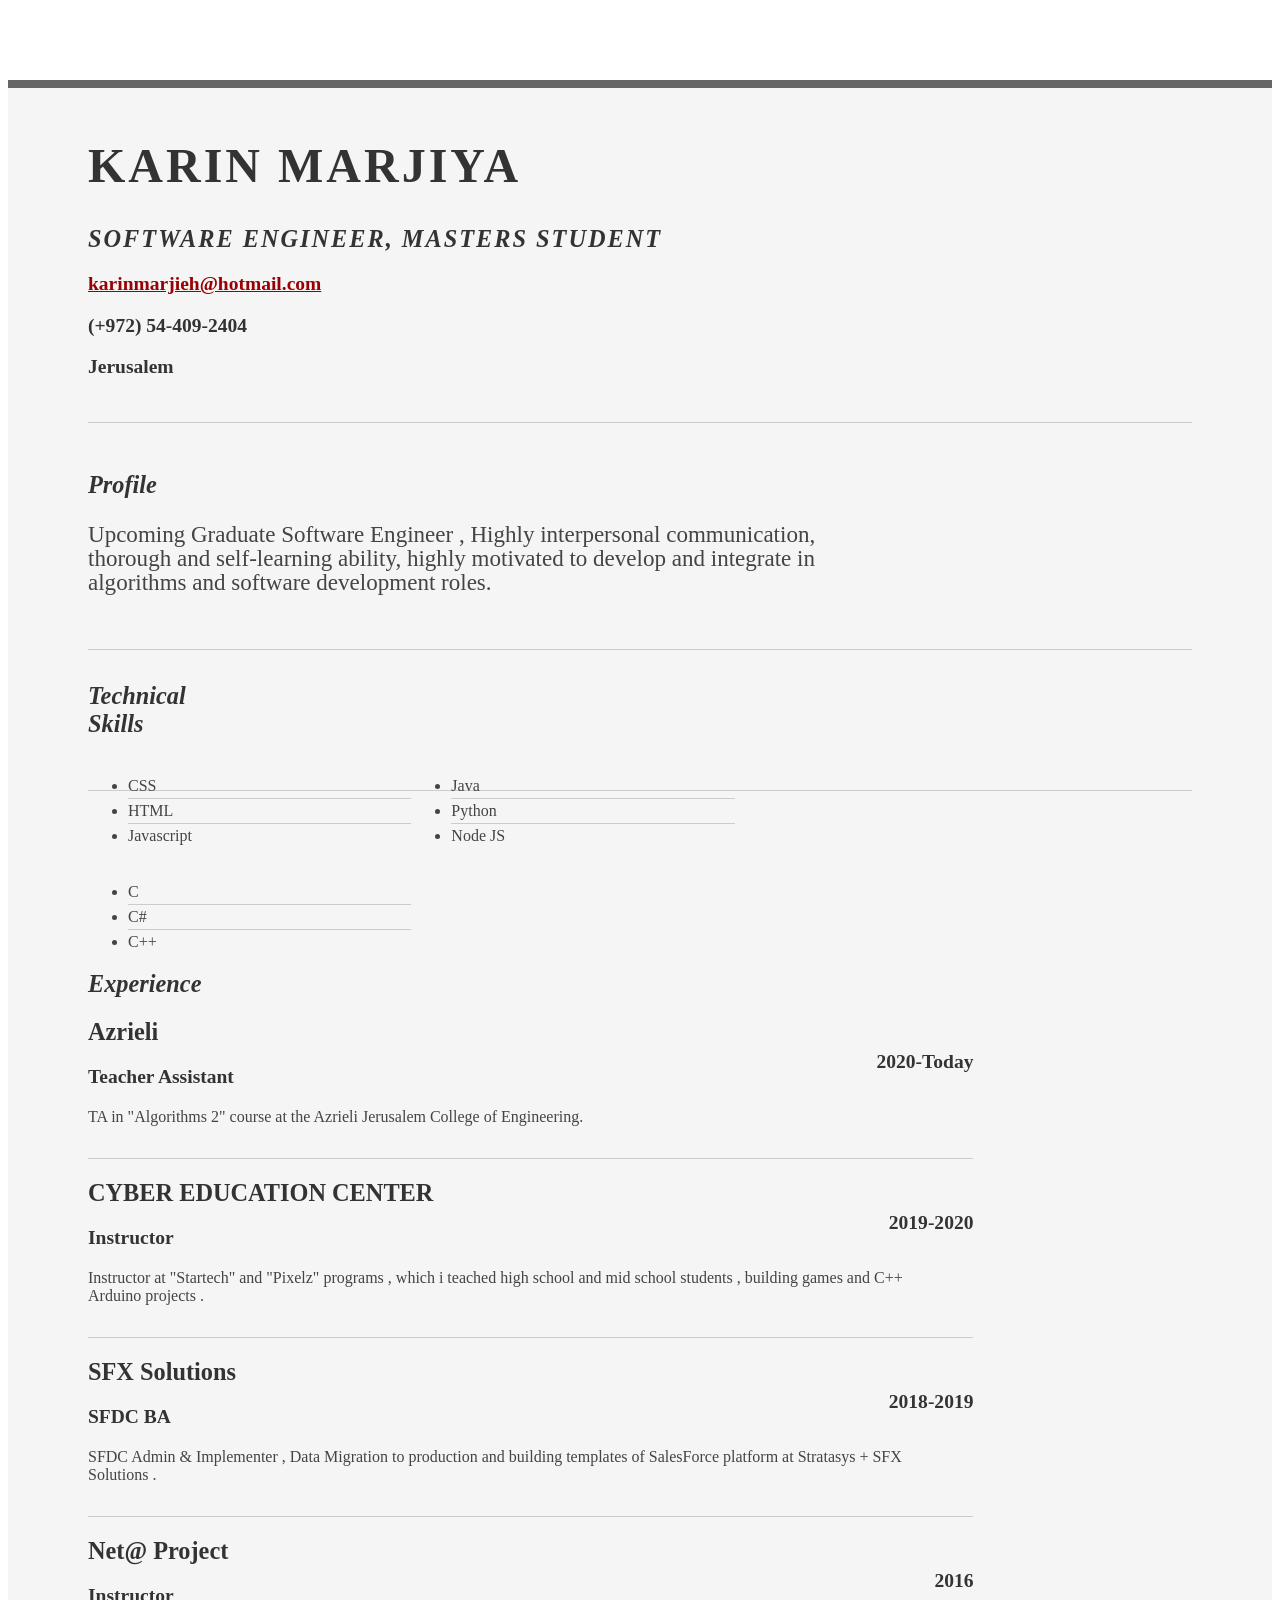
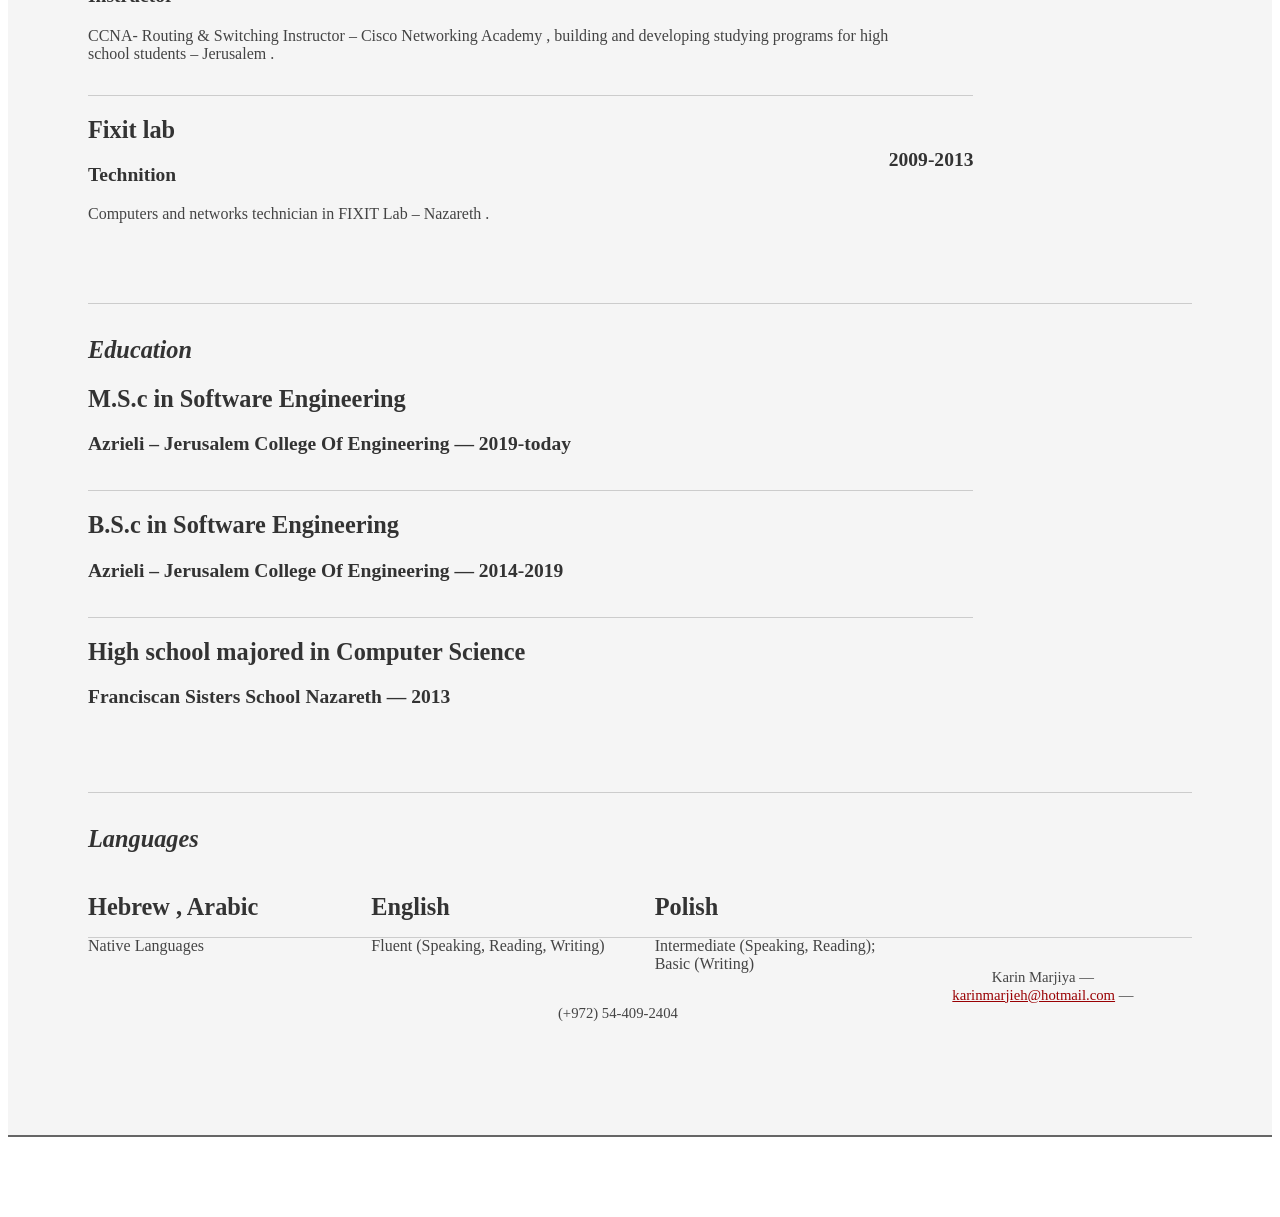
==== index.html @ 0329dada "Rename cv-karin.html to index.html" ====
<!DOCTYPE html PUBLIC "-//W3C//DTD XHTML 1.0 Strict//EN" "http://www.w3.org/TR/xhtml1/DTD/xhtml1-strict.dtd">
<html>
<head>

	<title>Karin Marjiya | Software Engineer, MSc Student | karinmarjieh@hotmail.com</title>
	<meta http-equiv="content-type" content="text/html; charset=utf-8" />

	<meta name="keywords" content="" />
	<meta name="description" content="" />

	<link rel="stylesheet" type="text/css" href="http://yui.yahooapis.com/2.7.0/build/reset-fonts-grids/reset-fonts-grids.css" media="all" /> 
	<link rel="stylesheet" type="text/css" href="cv-karin.css" media="all" />

</head>
<body>

<div id="doc2" class="yui-t7">
	<div id="inner">
	
		<div id="hd">
			<div class="yui-gc">
				<div class="yui-u first">
					<h1>Karin Marjiya</h1>
					<h2>Software Engineer, Masters Student</h2>
				</div>

				<div class="yui-u">
					<div class="contact-info">
						
						<h3><a href="mailto:karinmarjieh@hotmail.com">karinmarjieh@hotmail.com</a></h3>
						<h3>(+972) 54-409-2404</h3>
						<h3>Jerusalem</h3>
					</div><!--// .contact-info -->
				</div>
			</div><!--// .yui-gc -->
		</div><!--// hd -->

		<div id="bd">
			<div id="yui-main">
				<div class="yui-b">

					<div class="yui-gf">
						<div class="yui-u first">
							<h2>Profile</h2>
						</div>
						<div class="yui-u">
							<p class="enlarge">
								Upcoming Graduate Software Engineer , Highly interpersonal communication, thorough and self-learning ability, highly motivated to develop and integrate in algorithms and software development roles. 
							</p>
						</div>
					</div><!--// .yui-gf -->

	

					<div class="yui-gf">
						<div class="yui-u first">
							<h2>Technical Skills</h2>
						</div>
						<div class="yui-u">
							<ul class="talent">
								<li>CSS</li>
								<li>HTML</li>
								<li class="last">Javascript</li>
							</ul>

							<ul class="talent">
								<li>Java</li>
								<li>Python </li>
								<li class="last">Node JS</li>
							</ul>

							<ul class="talent">
								<li>C</li>
								<li>C#</li>
								<li class="last">C++</li>
							</ul>
							
							
						</div>
					</div><!--// .yui-gf-->

					<div class="yui-gf">
	
						<div class="yui-u first">
							<h2>Experience</h2>
						</div><!--// .yui-u -->

						<div class="yui-u">

							<div class="job">
								<h2>Azrieli </h2>
								<h3>Teacher Assistant</h3>
								<h4>2020-Today</h4>
								<p>TA in "Algorithms 2" course at the Azrieli Jerusalem College of Engineering. </p>
							</div>

							<div class="job">
								<h2>CYBER EDUCATION CENTER</h2>
								<h3>Instructor </h3>
								<h4>2019-2020</h4>
								<p>Instructor at "Startech" and "Pixelz" programs , which i teached high school and mid school students , building games and C++ Arduino projects . </p>
							</div>

							<div class="job">
								<h2>SFX Solutions</h2>
								<h3>SFDC BA</h3>
								<h4>2018-2019</h4>
								<p>SFDC Admin & Implementer , Data Migration to production and building templates of SalesForce platform at Stratasys + SFX Solutions . </p>
							</div>

							
							<div class="job">
								<h2>Net@ Project</h2>
								<h3>Instructor</h3>
								<h4>2016</h4>
								<p> CCNA- Routing & Switching Instructor – Cisco Networking Academy , building and developing studying programs for high school students – Jerusalem .  </p>
							</div>


							<div class="job last">
								<h2>Fixit lab</h2>
								<h3>Technition </h3>
								<h4>2009-2013 </h4>
								<p>Computers and networks technician in FIXIT Lab – Nazareth .    </p>
							</div>


						</div><!--// .yui-u -->
					</div><!--// .yui-gf -->


					<div class="yui-gf ">
						<div class="yui-u first">
							<h2>Education</h2>
						</div>
						<div class="yui-u">
							<div class="job">
								<h2>M.S.c in Software Engineering </h2>
								<h3>Azrieli – Jerusalem College Of Engineering &mdash; <strong>2019-today </strong></h3>
							</div>
								
							<div class="job">
								<h2>B.S.c in Software Engineering </h2>
								<h3>Azrieli – Jerusalem College Of Engineering &mdash; <strong>2014-2019 </strong></h3>
							</div>
							
							<div class="job last">
								<h2>High school majored in Computer Science  </h2>
								<h3>Franciscan Sisters School Nazareth &mdash; <strong>2013 </strong></h3>
							</div>
							
						</div>
					</div><!--// .yui-gf -->
						
					<div class="yui-gf last">
						<div class="yui-u first">
							<h2>Languages </h2>
						</div>
						<div class="yui-u">

								<div class="talent">
									<h2>Hebrew , Arabic </h2>
									<p> Native Languages  </p>
								</div>

								<div class="talent">
									<h2>English </h2>
									<p>Fluent (Speaking, Reading, Writing)	 </p>
								</div>

								<div class="talent ">
									<h2>Polish </h2>
									<p>Intermediate (Speaking, Reading); Basic (Writing)</p>
								</div>
						</div>
					</div><!--// .yui-gf -->
						
						
						
					


				</div><!--// .yui-b -->
			</div><!--// yui-main -->
		</div><!--// bd -->

		<div id="ft">
			<p>Karin Marjiya &mdash; <a href="mailto:karinmarjieh@hotmail.com">karinmarjieh@hotmail.com</a> &mdash; (+972) 54-409-2404</p>
		</div><!--// footer -->

	</div><!-- // inner -->


</div><!--// doc -->


</body>
</html>
---- cv-karin.css ----
.msg { padding: 10px; background: #222; position: relative; }
.msg h1 { color: #fff;  }
.msg a { margin-left: 20px; background: #408814; color: white; padding: 4px 8px; text-decoration: none; }
.msg a:hover { background: #266400; }

/* //-- yui-grids style overrides -- */
body { font-family: Georgia; color: #444; }
#inner { padding: 10px 80px; margin: 80px auto; background: #f5f5f5; border: solid #666; border-width: 8px 0 2px 0; }
.yui-gf { margin-bottom: 2em; padding-bottom: 2em; border-bottom: 1px solid #ccc; }

/* //-- header, body, footer -- */
#hd { margin: 2.5em 0 3em 0; padding-bottom: 1.5em; border-bottom: 1px solid #ccc }
#hd h2 { text-transform: uppercase; letter-spacing: 2px; }
#bd, #ft { margin-bottom: 2em; }

/* //-- footer -- */
#ft { padding: 1em 0 5em 0; font-size: 92%; border-top: 1px solid #ccc; text-align: center; }
#ft p { margin-bottom: 0; text-align: center;   }

/* //-- core typography and style -- */
#hd h1 { font-size: 48px; text-transform: uppercase; letter-spacing: 3px; }
h2 { font-size: 152% }
h3, h4 { font-size: 122%; }
h1, h2, h3, h4 { color: #333; }
p { font-size: 100%; line-height: 18px; padding-right: 3em; }
a { color: #990003 }
a:hover { text-decoration: none; }
strong { font-weight: bold; }
li { line-height: 24px; border-bottom: 1px solid #ccc; }
p.enlarge { font-size: 144%; padding-right: 6.5em; line-height: 24px; }
p.enlarge span { color: #000 }
.contact-info { margin-top: 7px; }
.first h2 { font-style: italic; }
.last { border-bottom: 0 }


/* //-- section styles -- */

a#pdf { display: block; float: left; background: #666; color: white; padding: 6px 50px 6px 12px; margin-bottom: 6px; text-decoration: none;  }
a#pdf:hover { background: #222; }

.job { position: relative; margin-bottom: 1em; padding-bottom: 1em; border-bottom: 1px solid #ccc; }
.job h4 { position: absolute; top: 0.35em; right: 0 }
.job p { margin: 0.75em 0 1em 0; }

.last { border: none; }
.skills-list {  }
.skills-list ul { margin: 0; }
.skills-list li { margin: 3px 0; padding: 3px 0; }
.skills-list li span { font-size: 152%; display: block; margin-bottom: -2px; padding: 0 }
.talent { width: 32%; float: left }
.talent h2 { margin-bottom: 6px; }

#srt-ttab { margin-bottom: 100px; text-align: center;  }
#srt-ttab img.last { margin-top: 20px }

/* --// override to force 1/8th width grids -- */
.yui-gf .yui-u{width:80.2%;}
.yui-gf div.first{width:12.3%;}
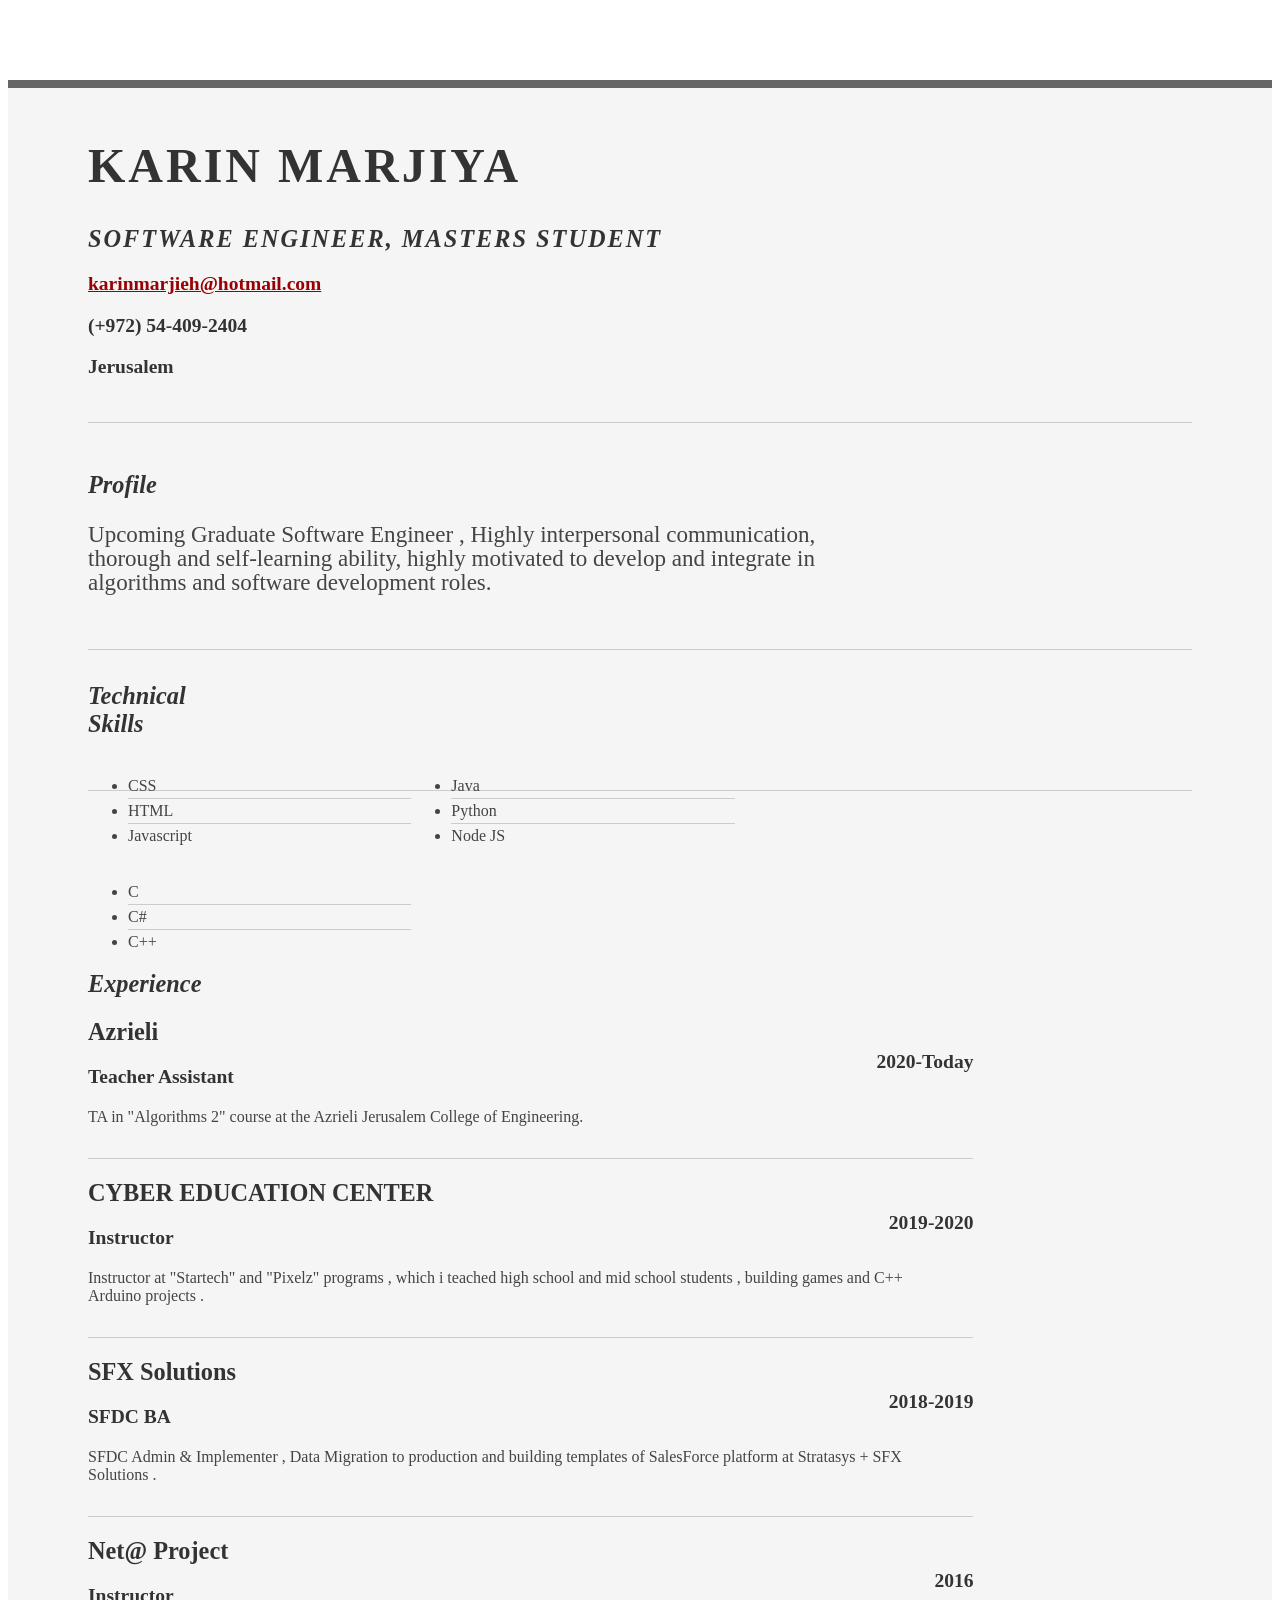
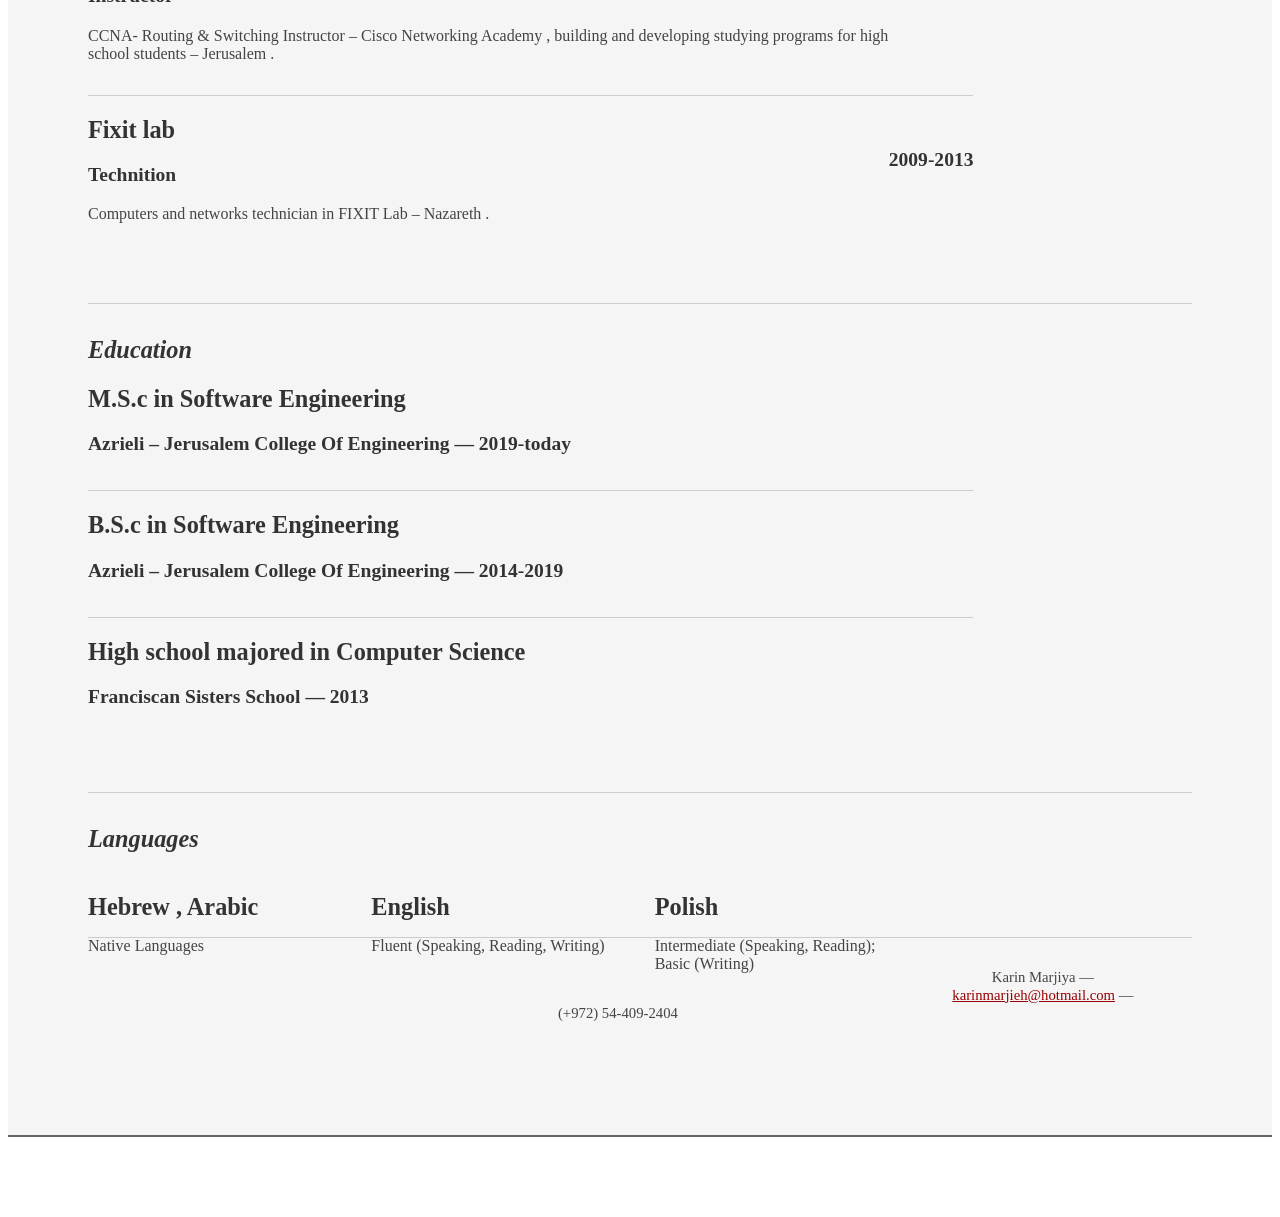
==== commit 06505a10: "Update index.html" ====
--- a/index.html
+++ b/index.html
@@ -146,7 +146,7 @@
 							
 							<div class="job last">
 								<h2>High school majored in Computer Science  </h2>
-								<h3>Franciscan Sisters School Nazareth &mdash; <strong>2013 </strong></h3>
+								<h3>Franciscan Sisters School  &mdash; <strong>2013 </strong></h3>
 							</div>
 							
 						</div>
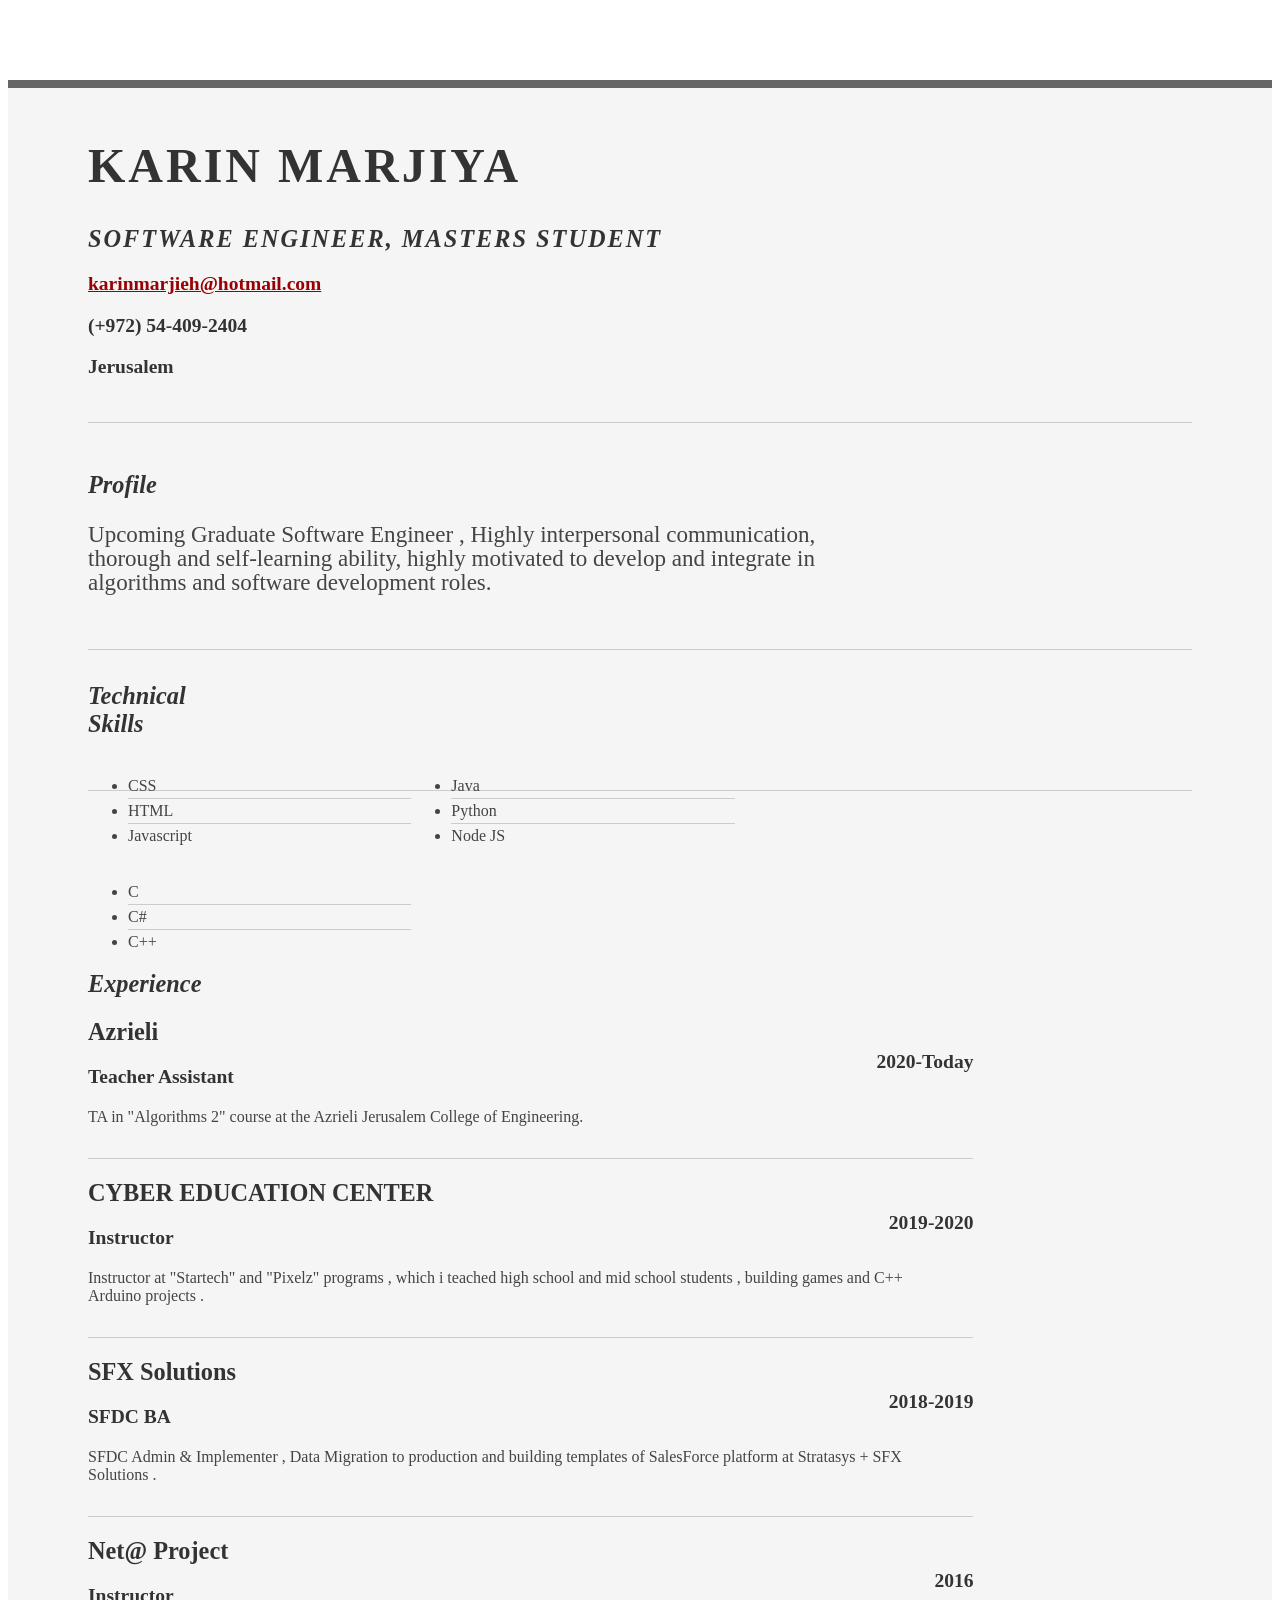
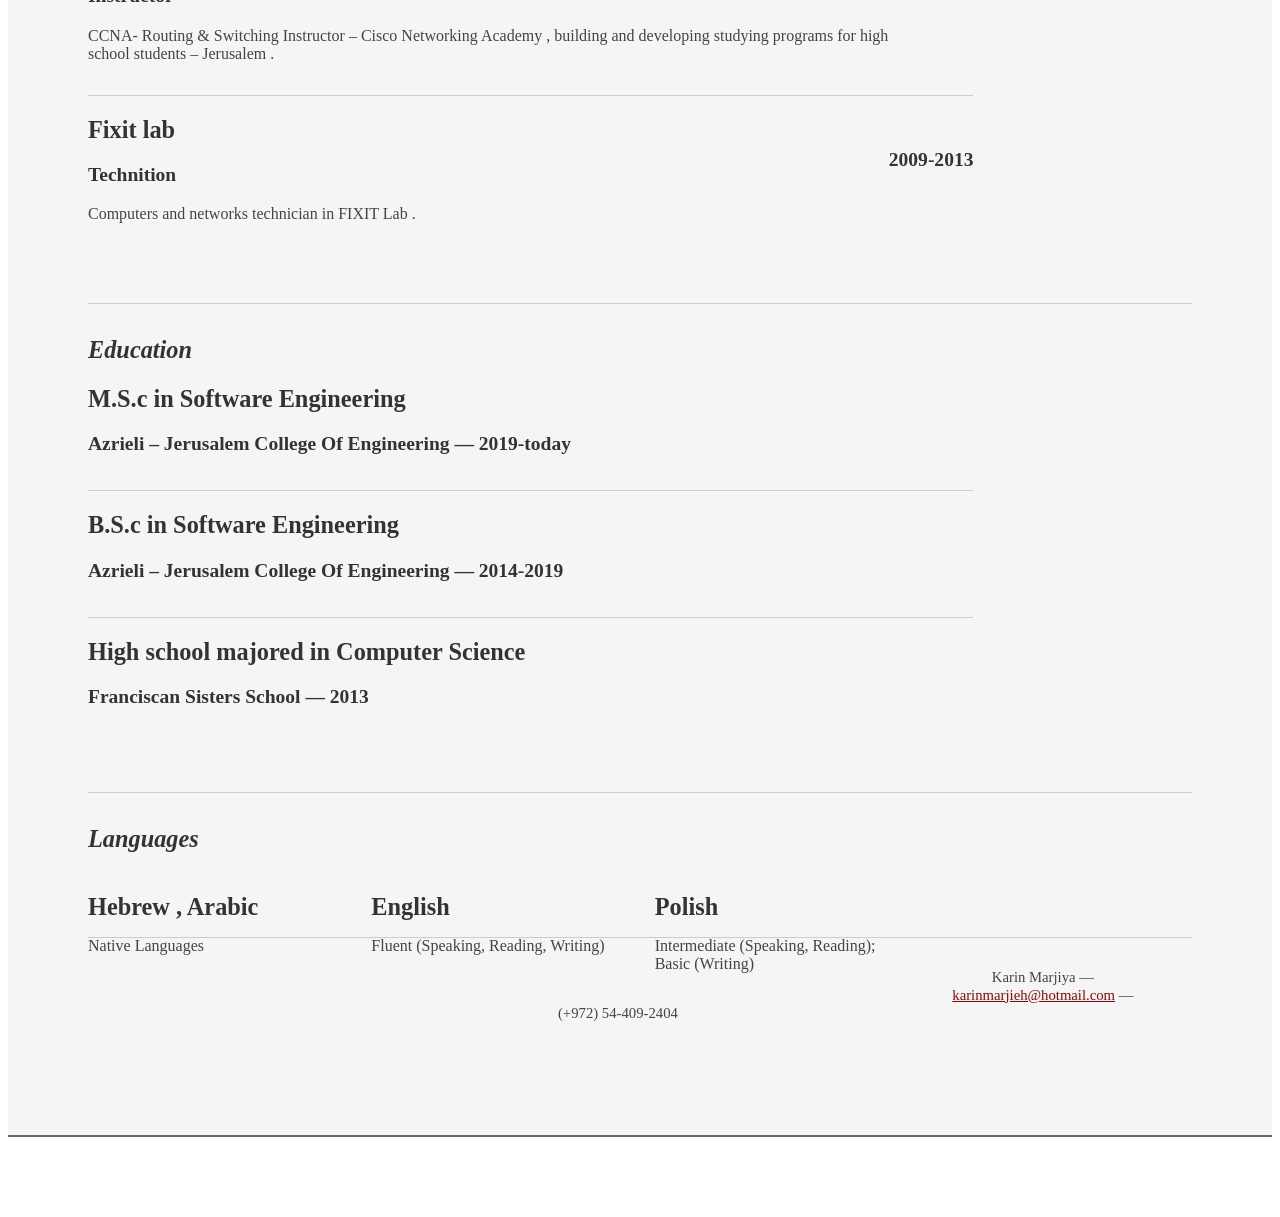
==== commit 66fe9779: "Update index.html" ====
--- a/index.html
+++ b/index.html
@@ -121,7 +121,7 @@
 								<h2>Fixit lab</h2>
 								<h3>Technition </h3>
 								<h4>2009-2013 </h4>
-								<p>Computers and networks technician in FIXIT Lab – Nazareth .    </p>
+								<p>Computers and networks technician in FIXIT Lab  .    </p>
 							</div>
 
 
